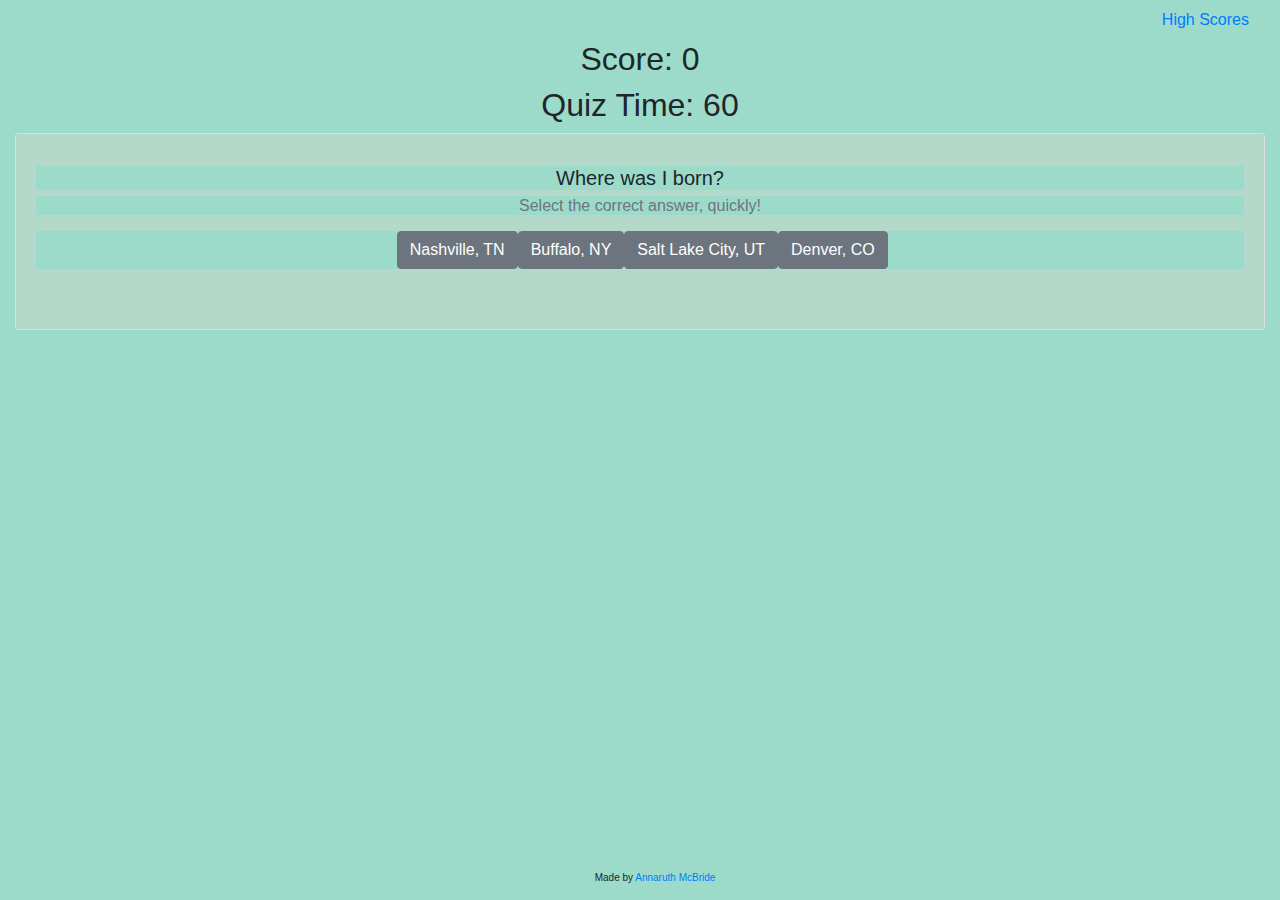
==== develop/index.html @ d96a5675 "initial commit" ====
<!DOCTYPE html>
<html lang="en">
<head>
    <meta charset="UTF-8">
    <meta name="viewport" content="width=device-width, initial-scale=1.0">
    <link rel="stylesheet" href="style.css">
    <link rel="stylesheet" href="https://stackpath.bootstrapcdn.com/bootstrap/4.4.1/css/bootstrap.min.css" integrity="sha384-Vkoo8x4CGsO3+Hhxv8T/Q5PaXtkKtu6ug5TOeNV6gBiFeWPGFN9MuhOf23Q9Ifjh" crossorigin="anonymous">
    
    <title>Quiz time!</title>
</head>
<body>
    <div class="container-fluid">
        <ul class="nav justify-content-end">
            <li class="nav-item">
              <a class="nav-link active" href="scores.html">High Scores</a>
            </li>
        </ul>

        <h2>Score: <span id ="score">0</span></h2>
        <h2>Quiz Time: <span id="countdown">60</span></h2>
        <div class="card">
            <div class="card-body">
             <!-- IDs for buttons and questions to write to-->
             <h5 class="card-title" id="start-button"> </h5>
              <h5 class="card-title" id="question"> </h5>
              <h6 class="card-subtitle mb-2 text-muted">Select the correct answer, quickly!</h6>

              <p class="card-text" id="answer"> 
                <div id= "answer-buttons"> 
                  <div class="btn-group" role="group" aria-label="Basic example">
                    <!-- <button type="button" class="btn" id ="aBtn">A </button>
                    <button type="button" class="btn" id ="bBtn">B </button>
                    <button type="button" class="btn" id ="cBtn">C </button>
                    <button type="button" class="btn" id ="dBtn">D </button> -->
                  </div>
                </div>
                
              </p>
              <p class="card-text" id="next"> 
                <div class="btn-group" role="group" aria-label="Basic example">
                <div id= "next-button"> </div>
                
              </p>
           
       
              </div>
        </div>


        <div class="footer">
          Made by <a href = "https://armcbride.github.io/portfolio/about.html" target ="blank">Annaruth McBride</a>
        </div>




    </div>





    <script src="stuff.js"></script>
    <script src="https://code.jquery.com/jquery-3.4.1.slim.min.js" integrity="sha384-J6qa4849blE2+poT4WnyKhv5vZF5SrPo0iEjwBvKU7imGFAV0wwj1yYfoRSJoZ+n" crossorigin="anonymous"></script>
<script src="https://cdn.jsdelivr.net/npm/popper.js@1.16.0/dist/umd/popper.min.js" integrity="sha384-Q6E9RHvbIyZFJoft+2mJbHaEWldlvI9IOYy5n3zV9zzTtmI3UksdQRVvoxMfooAo" crossorigin="anonymous"></script>
<script src="https://stackpath.bootstrapcdn.com/bootstrap/4.4.1/js/bootstrap.min.js" integrity="sha384-wfSDF2E50Y2D1uUdj0O3uMBJnjuUD4Ih7YwaYd1iqfktj0Uod8GCExl3Og8ifwB6" crossorigin="anonymous"></script>
</body>
</html>
---- develop/style.css ----
* {
    background-color: #9cdbca;
}
.container-fluid {
    background-color: #9cdbca;
}

h2 {
    text-align: center;
}
.card-body {
text-align: center;
justify-self: center;
right: 40%;
background-color: #b4d9ca;
}

.footer {
position: fixed;
        text-align: center;
        bottom: 0;
        left: 0;
        width: 100%;
        background-color: #9cdbca;
        margin: 15px;
        font-size: 10px;
    }
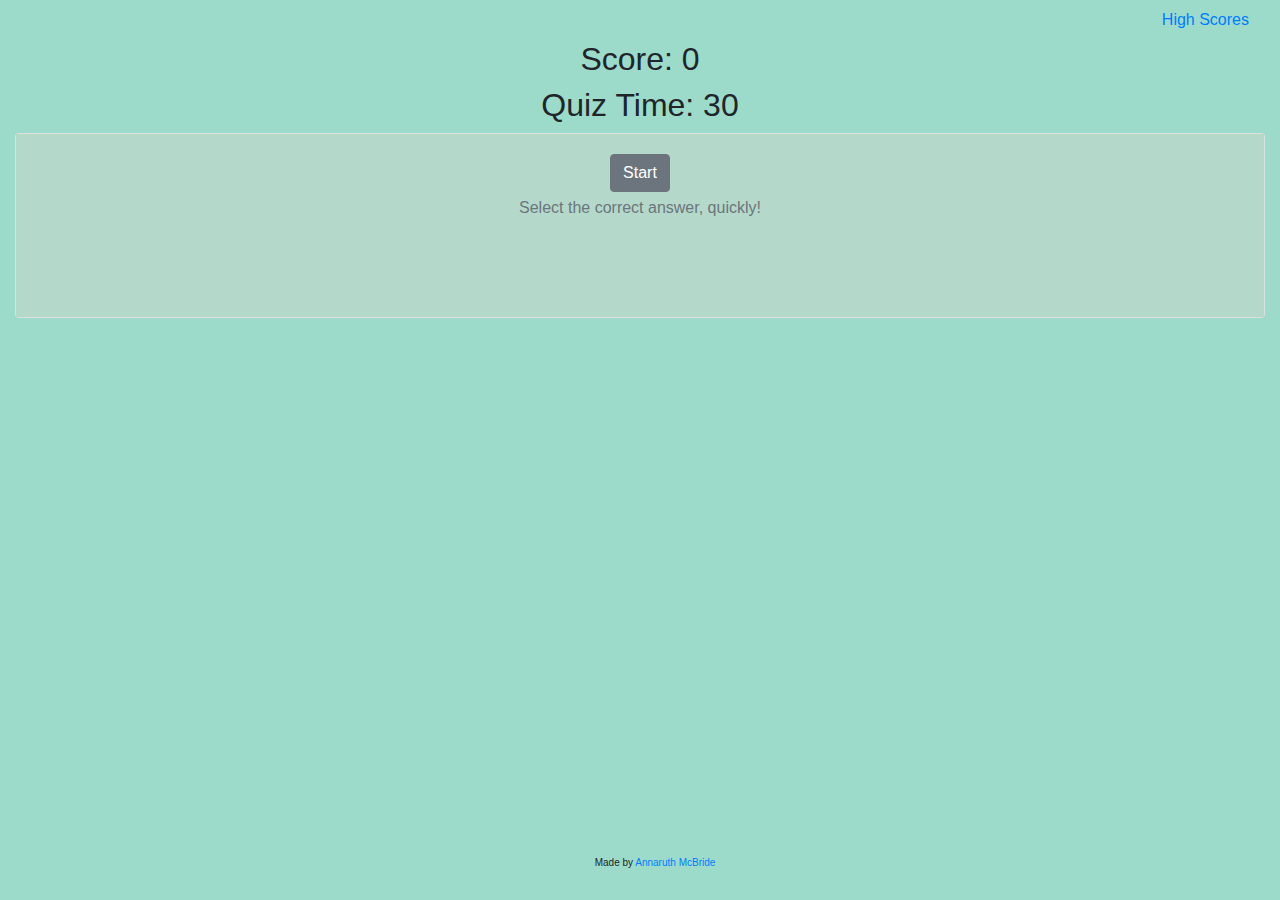
==== commit 408c3b12: "created Start button to begin quiz / timer" ====
--- a/develop/index.html
+++ b/develop/index.html
@@ -17,7 +17,7 @@
         </ul>
 
         <h2>Score: <span id ="score">0</span></h2>
-        <h2>Quiz Time: <span id="countdown">60</span></h2>
+        <h2>Quiz Time: <span id="countdown">30</span></h2>
         <div class="card">
             <div class="card-body">
              <!-- IDs for buttons and questions to write to-->
@@ -38,7 +38,7 @@
               </p>
               <p class="card-text" id="next"> 
                 <div class="btn-group" role="group" aria-label="Basic example">
-                <div id= "next-button"> </div>
+                <div id= "set-score"> </div>
                 
               </p>
            
--- a/develop/style.css
+++ b/develop/style.css
@@ -1,12 +1,13 @@
-* {
+ * {
     background-color: #9cdbca;
-}
+ } 
 .container-fluid {
     background-color: #9cdbca;
 }
 
 h2 {
     text-align: center;
+    background-color: #9cdbca;
 }
 .card-body {
 text-align: center;
@@ -15,13 +16,22 @@
 background-color: #b4d9ca;
 }
 
+.btn-group,
+h5,
+h6,
+#answer-buttons {
+    background-color: #b4d9ca;
+}
+
 .footer {
-position: fixed;
+        position: fixed;
         text-align: center;
+        justify-self: center;
         bottom: 0;
-        left: 0;
+        left: 0%;
         width: 100%;
         background-color: #9cdbca;
         margin: 15px;
+        padding: 15px;
         font-size: 10px;
     }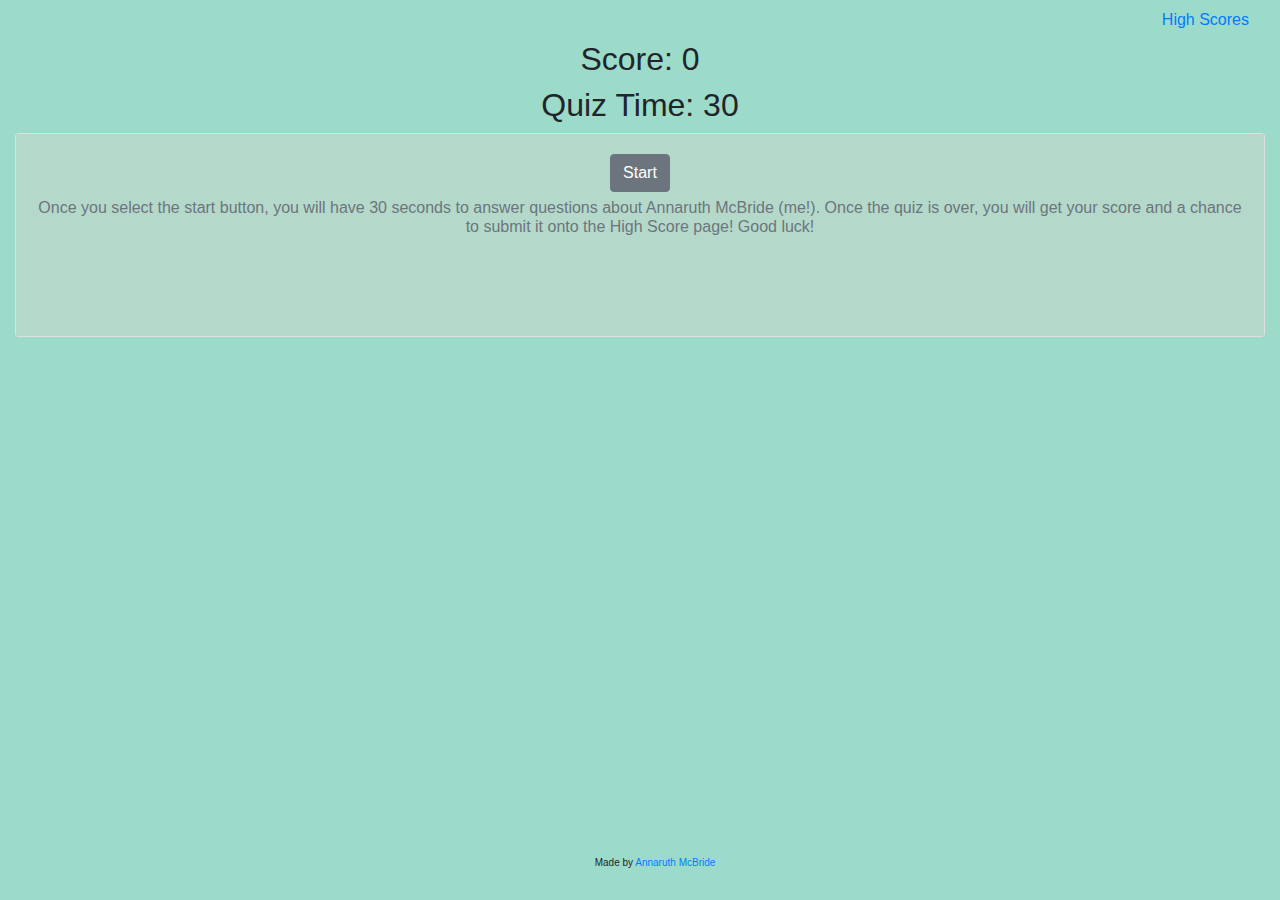
==== commit b5e3afa4: "endGame function includes alert of score and win/lose" ====
--- a/develop/index.html
+++ b/develop/index.html
@@ -23,7 +23,7 @@
              <!-- IDs for buttons and questions to write to-->
              <h5 class="card-title" id="start-button"> </h5>
               <h5 class="card-title" id="question"> </h5>
-              <h6 class="card-subtitle mb-2 text-muted">Select the correct answer, quickly!</h6>
+              <h6 class="card-subtitle mb-2 text-muted" id = "rules">Once you select the start button, you will have 30 seconds to answer questions about Annaruth McBride (me!). Once the quiz is over, you will get your score and a chance to submit it onto the High Score page! Good luck!</h6>
 
               <p class="card-text" id="answer"> 
                 <div id= "answer-buttons"> 
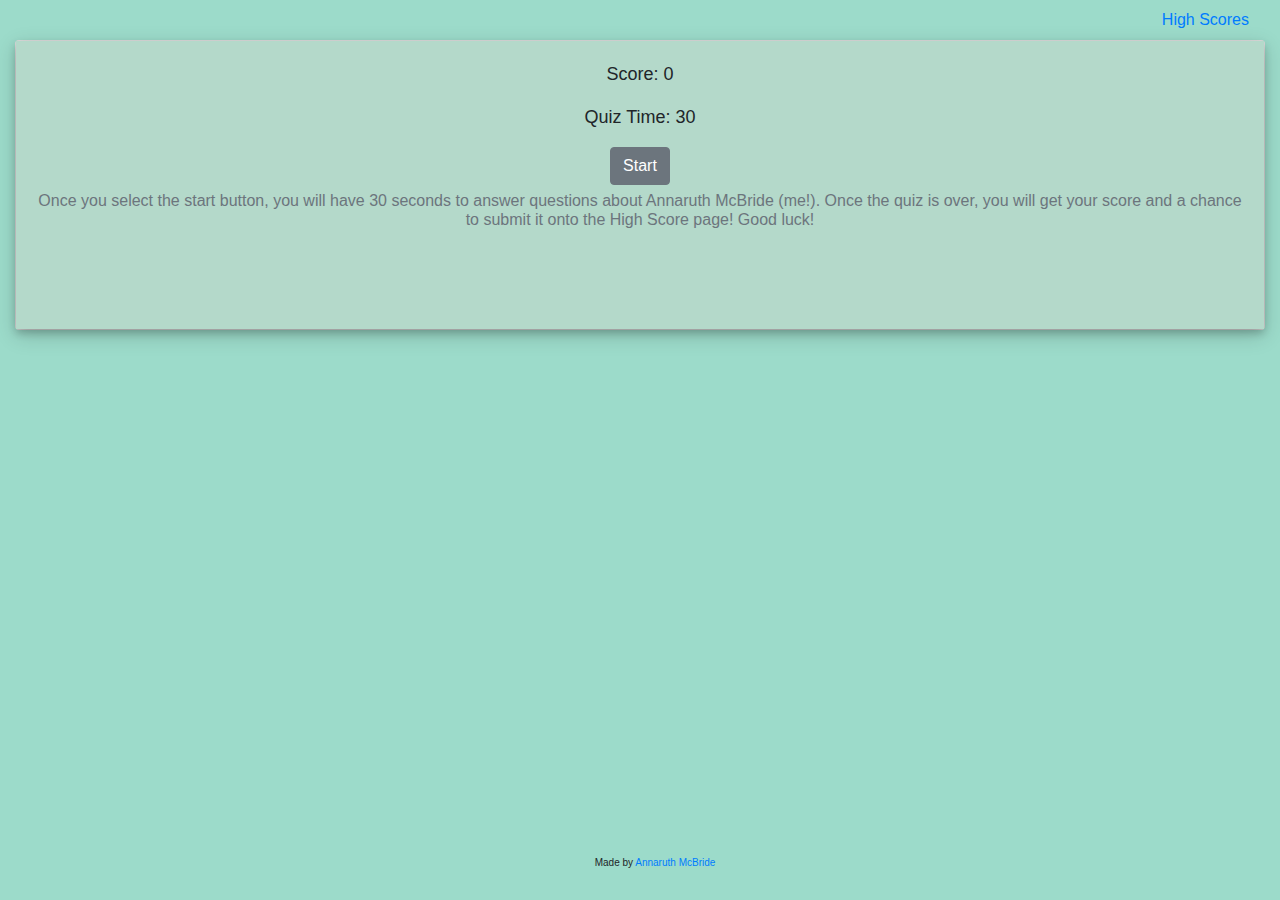
==== commit 705105aa: "adjusted timer and hid start button after click event" ====
--- a/develop/index.html
+++ b/develop/index.html
@@ -16,10 +16,11 @@
             </li>
         </ul>
 
-        <h2>Score: <span id ="score">0</span></h2>
-        <h2>Quiz Time: <span id="countdown">30</span></h2>
+        
         <div class="card">
             <div class="card-body">
+              <p class= "score">Score: <span id ="score">0</span></p>
+        <p class= "countdown">Quiz Time: <span id="countdown">30</span></p>
              <!-- IDs for buttons and questions to write to-->
              <h5 class="card-title" id="start-button"> </h5>
               <h5 class="card-title" id="question"> </h5>
--- a/develop/style.css
+++ b/develop/style.css
@@ -3,17 +3,23 @@
  } 
 .container-fluid {
     background-color: #9cdbca;
+    
 }
 
-h2 {
+.score,
+#score,
+.countdown,
+#countdown {
+    font-size: 18px;
     text-align: center;
-    background-color: #9cdbca;
+    background-color: #b4d9ca;
 }
 .card-body {
 text-align: center;
 justify-self: center;
 right: 40%;
 background-color: #b4d9ca;
+box-shadow: 0 4px 8px 0 rgba(0, 0, 0, 0.2), 0 6px 20px 0 rgba(0, 0, 0, 0.19);
 }
 
 .btn-group,
